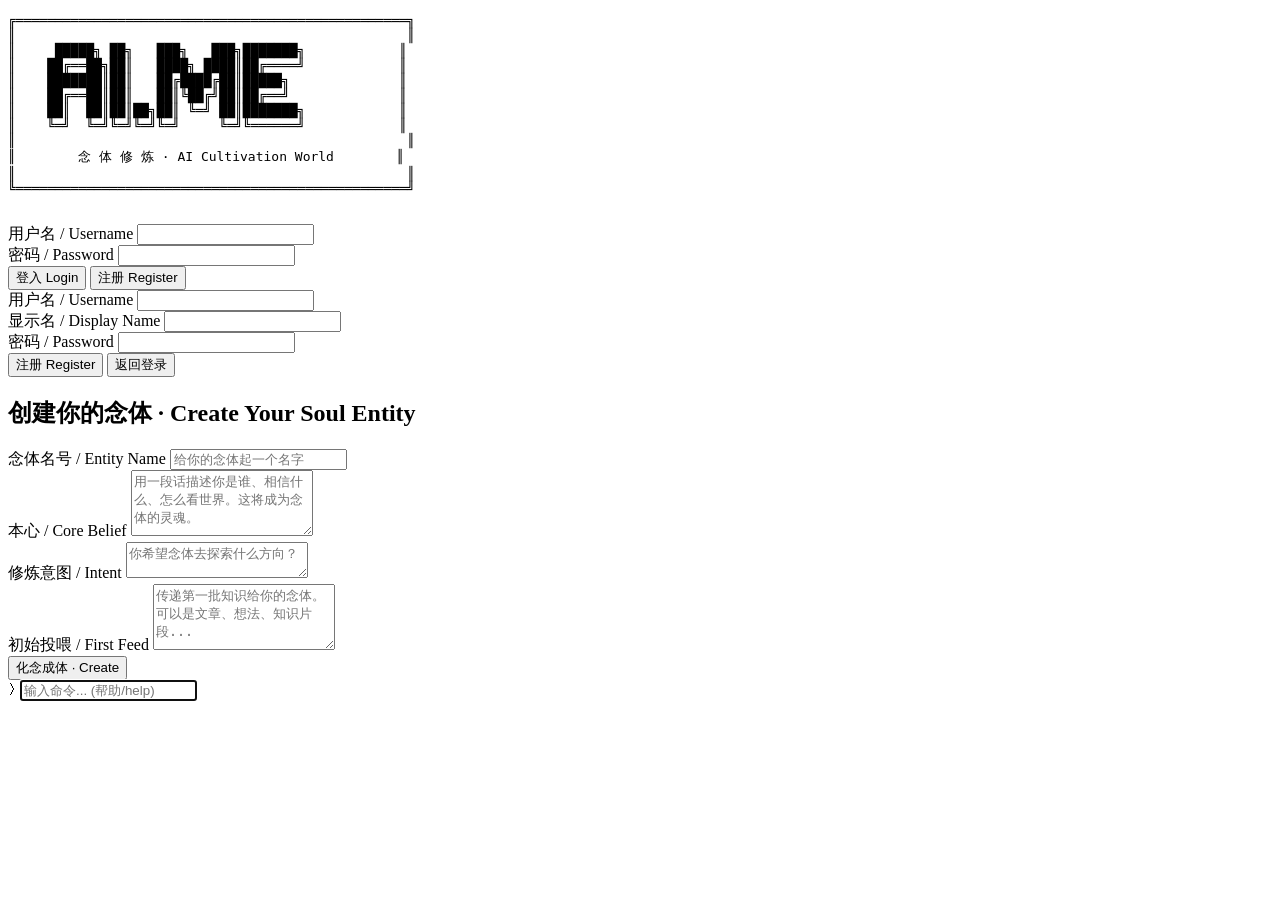
==== frontend/index.html @ b6ab0fe9 "Initial commit: AI.me 念体修炼社交游戏 FastAPI + SQLAlchemy + ChromaDB + OpenAI MUD-style WebSocket terminal" ====
<!DOCTYPE html>
<html lang="zh-CN">
<head>
    <meta charset="UTF-8">
    <meta name="viewport" content="width=device-width, initial-scale=1.0">
    <title>AI.me · 念体修炼</title>
    <link rel="stylesheet" href="/css/terminal.css">
    <link href="https://fonts.googleapis.com/css2?family=Fira+Code:wght@400;500;600&display=swap" rel="stylesheet">
</head>
<body>
    <!-- Auth Screen -->
    <div id="auth-screen" class="screen">
        <div class="auth-container">
            <pre class="ascii-art">
╔══════════════════════════════════════════════════╗
║                                                  ║
║     █████╗ ██╗   ███╗   ███╗███████╗            ║
║    ██╔══██╗██║   ████╗ ████║██╔════╝            ║
║    ███████║██║   ██╔████╔██║█████╗              ║
║    ██╔══██║██║   ██║╚██╔╝██║██╔══╝              ║
║    ██║  ██║██║██╗██║ ╚═╝ ██║███████╗            ║
║    ╚═╝  ╚═╝╚═╝╚═╝╚═╝     ╚═╝╚══════╝            ║
║                                                  ║
║        念 体 修 炼 · AI Cultivation World        ║
║                                                  ║
╚══════════════════════════════════════════════════╝
            </pre>
            <div class="auth-form" id="login-form">
                <div class="form-group">
                    <label>用户名 / Username</label>
                    <input type="text" id="login-username" autocomplete="username">
                </div>
                <div class="form-group">
                    <label>密码 / Password</label>
                    <input type="password" id="login-password" autocomplete="current-password">
                </div>
                <div class="form-actions">
                    <button onclick="doLogin()" class="btn-primary">登入 Login</button>
                    <button onclick="showRegister()" class="btn-secondary">注册 Register</button>
                </div>
                <div id="login-error" class="error-text"></div>
            </div>
            <div class="auth-form hidden" id="register-form">
                <div class="form-group">
                    <label>用户名 / Username</label>
                    <input type="text" id="reg-username" autocomplete="username">
                </div>
                <div class="form-group">
                    <label>显示名 / Display Name</label>
                    <input type="text" id="reg-display">
                </div>
                <div class="form-group">
                    <label>密码 / Password</label>
                    <input type="password" id="reg-password" autocomplete="new-password">
                </div>
                <div class="form-actions">
                    <button onclick="doRegister()" class="btn-primary">注册 Register</button>
                    <button onclick="showLogin()" class="btn-secondary">返回登录</button>
                </div>
                <div id="reg-error" class="error-text"></div>
            </div>
        </div>
    </div>

    <!-- Entity Creation Screen -->
    <div id="entity-screen" class="screen hidden">
        <div class="auth-container">
            <h2 class="section-title">创建你的念体 · Create Your Soul Entity</h2>
            <div class="auth-form">
                <div class="form-group">
                    <label>念体名号 / Entity Name</label>
                    <input type="text" id="entity-name" placeholder="给你的念体起一个名字">
                </div>
                <div class="form-group">
                    <label>本心 / Core Belief</label>
                    <textarea id="entity-belief" rows="4" placeholder="用一段话描述你是谁、相信什么、怎么看世界。这将成为念体的灵魂。"></textarea>
                </div>
                <div class="form-group">
                    <label>修炼意图 / Intent</label>
                    <textarea id="entity-intent" rows="2" placeholder="你希望念体去探索什么方向？"></textarea>
                </div>
                <div class="form-group">
                    <label>初始投喂 / First Feed</label>
                    <textarea id="entity-feed" rows="4" placeholder="传递第一批知识给你的念体。可以是文章、想法、知识片段..."></textarea>
                </div>
                <div class="form-actions">
                    <button onclick="createEntity()" class="btn-primary">化念成体 · Create</button>
                </div>
                <div id="entity-error" class="error-text"></div>
            </div>
        </div>
    </div>

    <!-- Terminal Screen -->
    <div id="terminal-screen" class="screen hidden">
        <div id="terminal-output"></div>
        <div id="terminal-input-line">
            <span class="prompt">⟩ </span>
            <input type="text" id="terminal-input" autocomplete="off" autofocus
                   placeholder="输入命令... (帮助/help)">
        </div>
    </div>

    <script src="/js/main.js"></script>
</body>
</html>
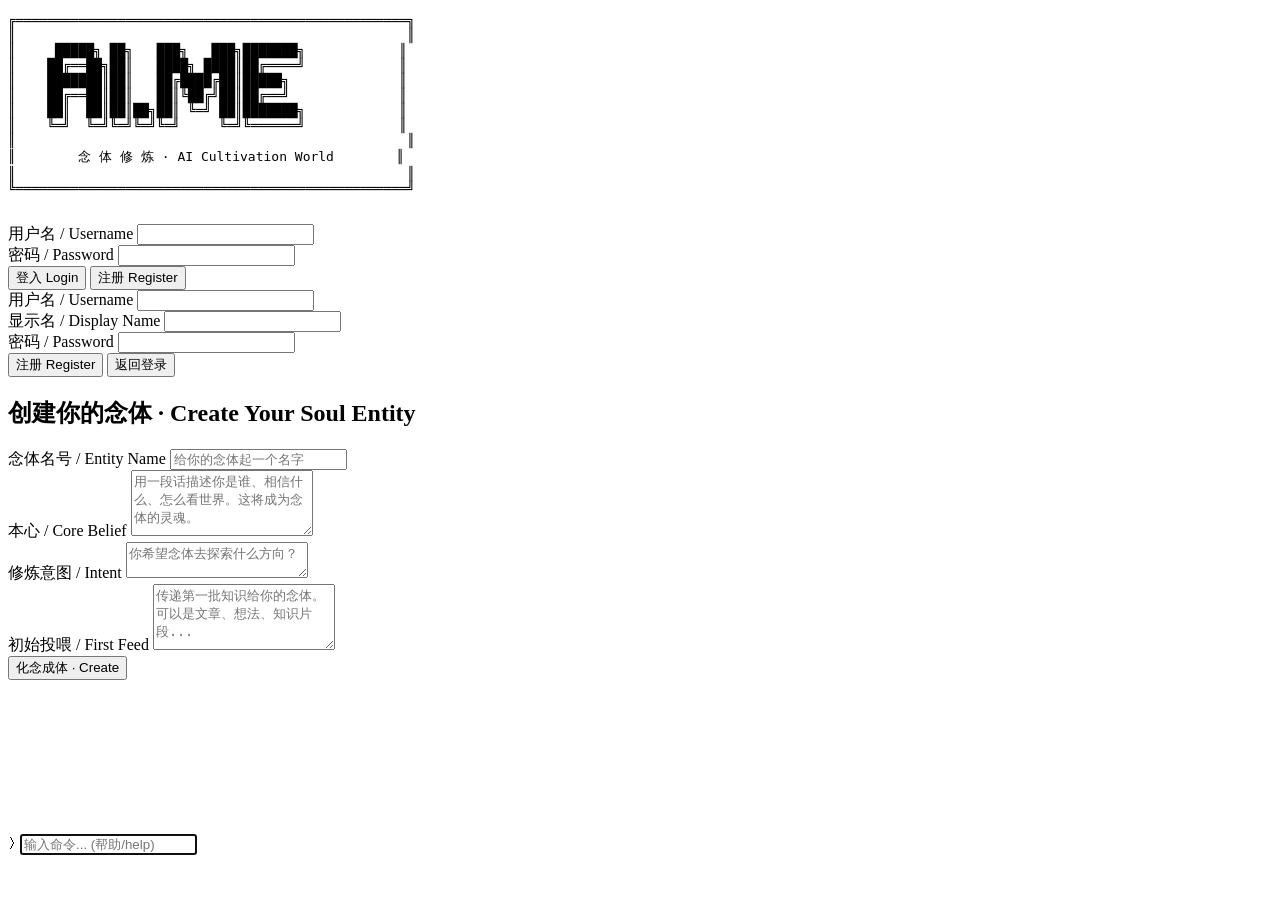
==== commit 271c3ebc: "Add sci-fi tribulation animation for entity creation & spring-bounce waiting bar Entity creation now" ====
--- a/frontend/index.html
+++ b/frontend/index.html
@@ -91,6 +91,25 @@
         </div>
     </div>
 
+    <!-- Tribulation Animation Overlay -->
+    <div id="tribulation-overlay" class="hidden">
+        <canvas id="tribulation-canvas"></canvas>
+        <div class="trib-flash" id="trib-flash"></div>
+        <div class="trib-content">
+            <div class="trib-formation" id="trib-formation">
+                <div class="trib-ring trib-ring-1"></div>
+                <div class="trib-ring trib-ring-2"></div>
+                <div class="trib-ring trib-ring-3"></div>
+                <div class="trib-core" id="trib-core"></div>
+            </div>
+            <div class="trib-stage" id="trib-stage"></div>
+            <div class="trib-substage" id="trib-substage"></div>
+            <div class="trib-progress-track">
+                <div class="trib-progress-bar" id="trib-progress"></div>
+            </div>
+        </div>
+    </div>
+
     <!-- Terminal Screen -->
     <div id="terminal-screen" class="screen hidden">
         <div id="terminal-output"></div>
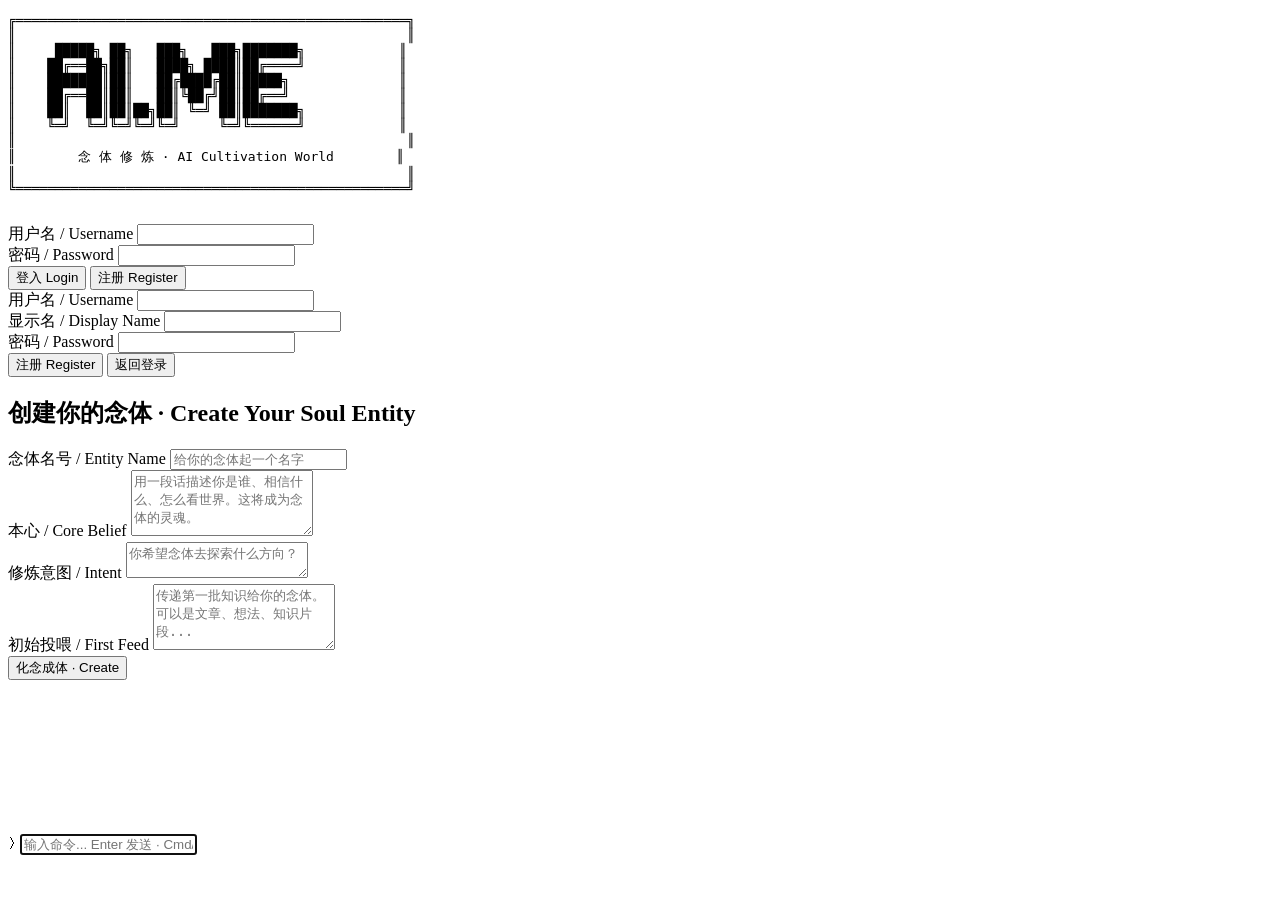
==== commit f5c878b1: "Fix IME Enter-to-send + robust dialogue parsing Input issues: - Chinese/Japanese/Korean IME composit" ====
--- a/frontend/index.html
+++ b/frontend/index.html
@@ -116,7 +116,7 @@
         <div id="terminal-input-line">
             <span class="prompt">⟩ </span>
             <input type="text" id="terminal-input" autocomplete="off" autofocus
-                   placeholder="输入命令... (帮助/help)">
+                   placeholder="输入命令... Enter 发送 · Cmd/Ctrl+Enter 强制发送">
         </div>
     </div>
 
